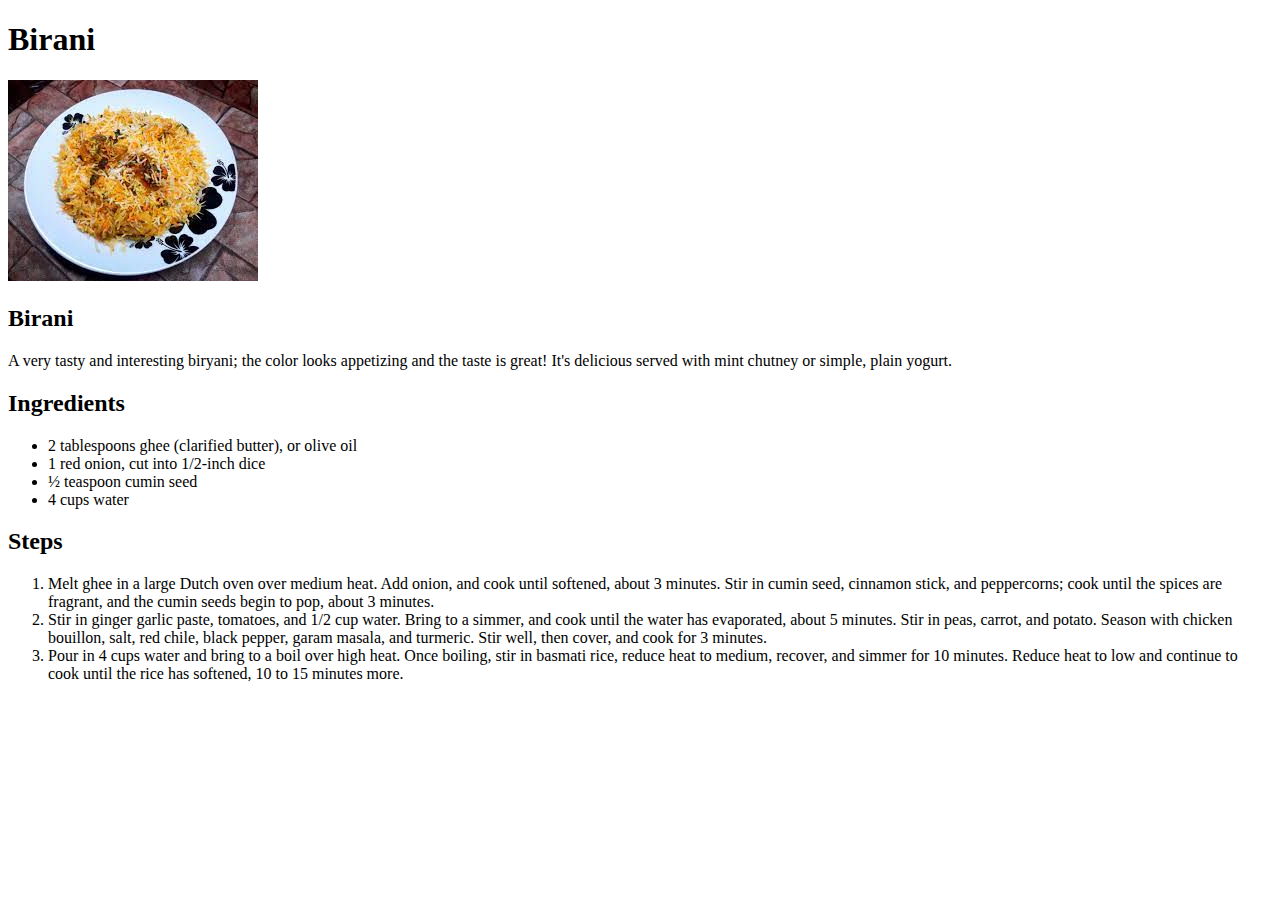
==== recipes/birani.html @ 6048e090 "Make images repo with relative links" ====
<!DOCTYPE html>
<html lang="en">
<head>
    <meta charset="UTF-8">
    <meta http-equiv="X-UA-Compatible" content="IE=edge">
    <meta name="viewport" content="width=device-width, initial-scale=1.0">
    <title>Birani</title>
</head>
<body>
    <h1>Birani</h1>
    <img src="../images/birani.jpeg" alt="birani">
    <h2>Birani</h2>
    <p>A very tasty and interesting biryani; the color looks appetizing and the taste is great! It's delicious served with mint chutney or simple, plain yogurt.</p>
    <h2>Ingredients</h2>
    <ul>
        <li>2 tablespoons ghee (clarified butter), or olive oil

        </li>
        <li>1 red onion, cut into 1/2-inch dice</li>
        <li>½ teaspoon cumin seed</li>
        <li>4 cups water</li>
    </ul>
    <h2>Steps</h2>
    <ol>
        <li>Melt ghee in a large Dutch oven over medium heat. Add onion, and cook until softened, about 3 minutes. Stir in cumin seed, cinnamon stick, and peppercorns; cook until the spices are fragrant, and the cumin seeds begin to pop, about 3 minutes.

        </li>
        <li>Stir in ginger garlic paste, tomatoes, and 1/2 cup water. Bring to a simmer, and cook until the water has evaporated, about 5 minutes. Stir in peas, carrot, and potato. Season with chicken bouillon, salt, red chile, black pepper, garam masala, and turmeric. Stir well, then cover, and cook for 3 minutes.

        </li>
        <li>
            Pour in 4 cups water and bring to a boil over high heat. Once boiling, stir in basmati rice, reduce heat to medium, recover, and simmer for 10 minutes. Reduce heat to low and continue to cook until the rice has softened, 10 to 15 minutes more.
        </li>
    </ol>
</body>
</html>
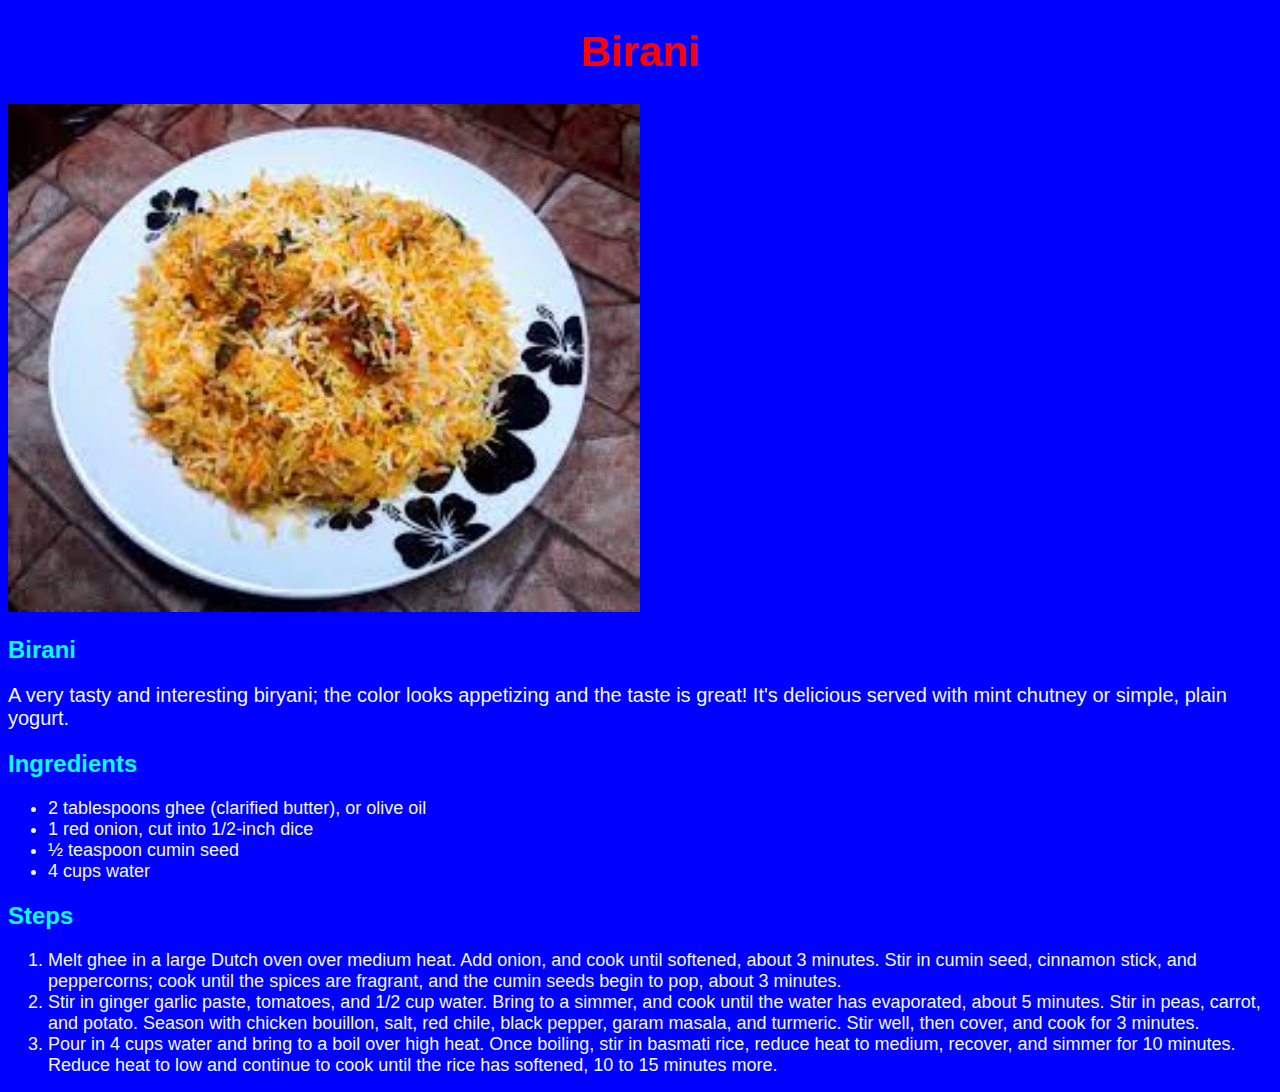
==== commit 83f5a121: "Add several styles in pages" ====
--- a/recipes/birani.html
+++ b/recipes/birani.html
@@ -5,6 +5,7 @@
     <meta http-equiv="X-UA-Compatible" content="IE=edge">
     <meta name="viewport" content="width=device-width, initial-scale=1.0">
     <title>Birani</title>
+    <link rel="stylesheet" href="/css/styles.css">
 </head>
 <body>
     <h1>Birani</h1>
--- a/css/styles.css
+++ b/css/styles.css
@@ -0,0 +1,32 @@
+*{
+    font-family: Helvetica,'Times New Roman', sans-serif;
+    background-color: blue;
+}
+h1{
+    text-align: center;
+    color: red;
+    font-size: 42px;
+}
+a{
+    font-size: 24px;
+}
+img{
+    height: auto;
+    width: 50%;
+}
+h2{
+    font-size: 24px;
+    color: aqua;
+}
+li{
+    font-size: 18px;
+
+}p,li{
+    color: aliceblue;
+}
+p{
+    font-size: 20px;
+}
+a,h2{
+    font-weight: bold;
+}